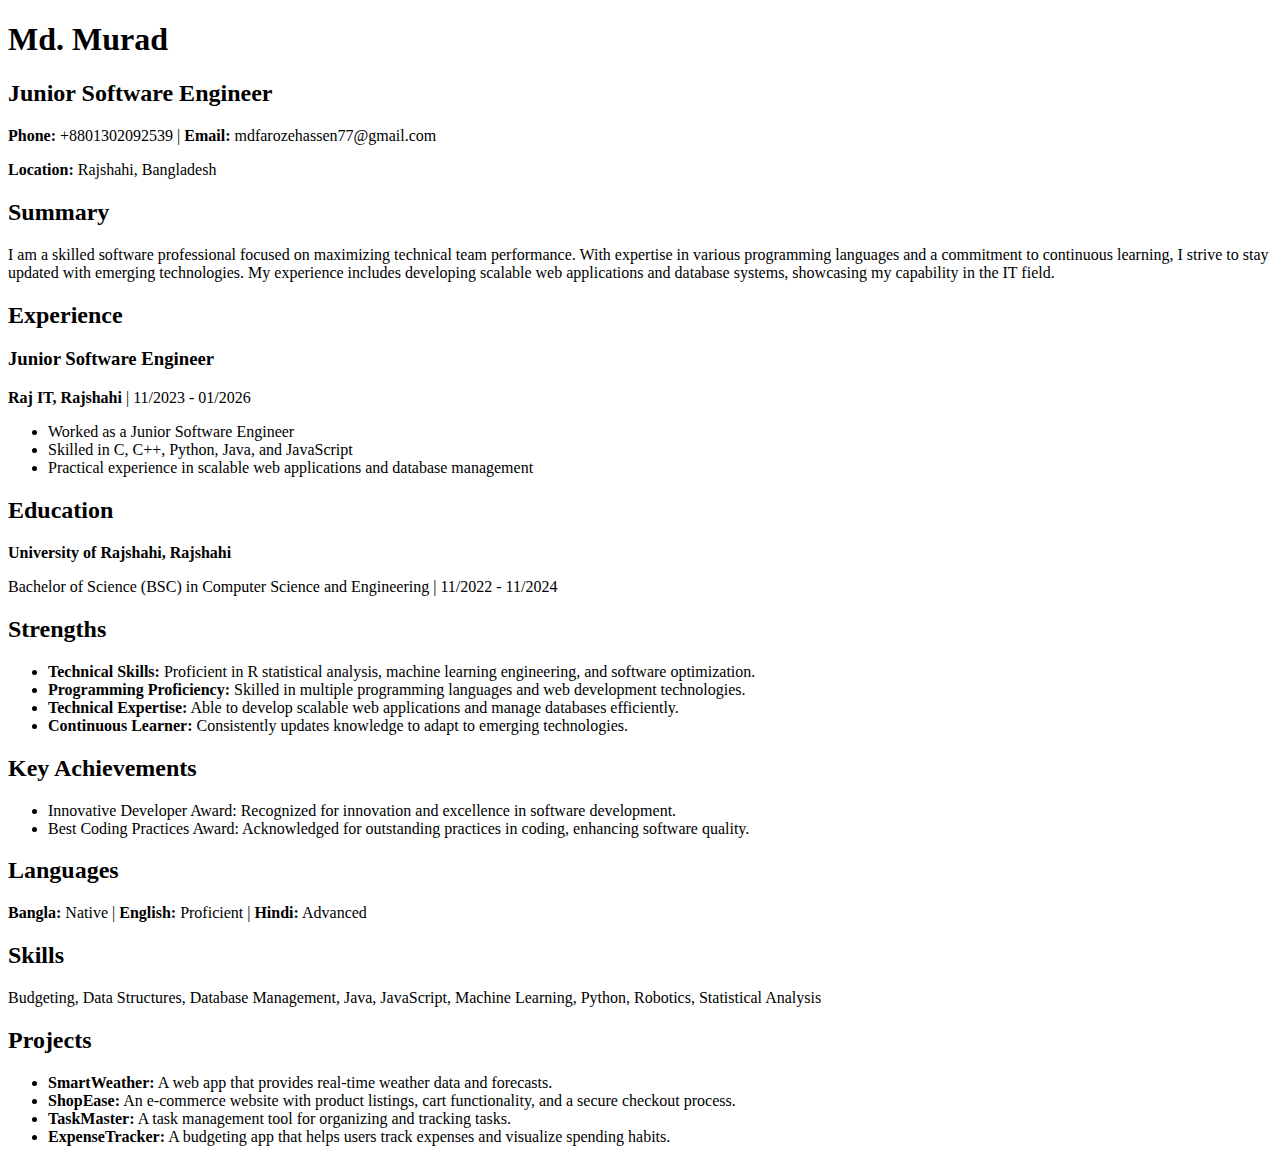
==== index.html @ c89a4469 "add index.html" ====
<!DOCTYPE html>
<html lang="en">
<head>
    <meta charset="UTF-8">
    <meta name="viewport" content="width=device-width, initial-scale=1.0">
    <title>Md. Murad - Resume</title>
    <link rel="stylesheet" href="resume.css">
</head>
<body>
    <div class="container">
        <header>
            <h1>Md. Murad</h1>
            <h2>Junior Software Engineer</h2>
            <p><strong>Phone:</strong> +8801302092539 | <strong>Email:</strong> mdfarozehassen77@gmail.com</p>
            <p><strong>Location:</strong> Rajshahi, Bangladesh</p>
        </header>

        <section>
            <h2>Summary</h2>
            <p>
                I am a skilled software professional focused on maximizing technical team performance. With expertise in various programming 
                languages and a commitment to continuous learning, I strive to stay updated with emerging technologies. My experience includes 
                developing scalable web applications and database systems, showcasing my capability in the IT field.
            </p>
        </section>

        <section>
            <h2>Experience</h2>
            <h3>Junior Software Engineer</h3>
            <p><strong>Raj IT, Rajshahi</strong> | 11/2023 - 01/2026</p>
            <ul>
                <li>Worked as a Junior Software Engineer</li>
                <li>Skilled in C, C++, Python, Java, and JavaScript</li>
                <li>Practical experience in scalable web applications and database management</li>
            </ul>
        </section>

        <section>
            <h2>Education</h2>
            <p><strong>University of Rajshahi, Rajshahi</strong></p>
            <p>Bachelor of Science (BSC) in Computer Science and Engineering | 11/2022 - 11/2024</p>
        </section>

        <section>
            <h2>Strengths</h2>
            <ul>
                <li><strong>Technical Skills:</strong> Proficient in R statistical analysis, machine learning engineering, and software optimization.</li>
                <li><strong>Programming Proficiency:</strong> Skilled in multiple programming languages and web development technologies.</li>
                <li><strong>Technical Expertise:</strong> Able to develop scalable web applications and manage databases efficiently.</li>
                <li><strong>Continuous Learner:</strong> Consistently updates knowledge to adapt to emerging technologies.</li>
            </ul>
        </section>

        <section>
            <h2>Key Achievements</h2>
            <ul>
                <li>Innovative Developer Award: Recognized for innovation and excellence in software development.</li>
                <li>Best Coding Practices Award: Acknowledged for outstanding practices in coding, enhancing software quality.</li>
            </ul>
        </section>

        <section>
            <h2>Languages</h2>
            <p><strong>Bangla:</strong> Native | <strong>English:</strong> Proficient | <strong>Hindi:</strong> Advanced</p>
        </section>

        <section>
            <h2>Skills</h2>
            <p>Budgeting, Data Structures, Database Management, Java, JavaScript, Machine Learning, Python, Robotics, Statistical Analysis</p>
        </section>

        <section>
            <h2>Projects</h2>
            <ul>
                <li><strong>SmartWeather:</strong> A web app that provides real-time weather data and forecasts.</li>
                <li><strong>ShopEase:</strong> An e-commerce website with product listings, cart functionality, and a secure checkout process.</li>
                <li><strong>TaskMaster:</strong> A task management tool for organizing and tracking tasks.</li>
                <li><strong>ExpenseTracker:</strong> A budgeting app that helps users track expenses and visualize spending habits.</li>
            </ul>
        </section>
    </div>
</body>
</html>
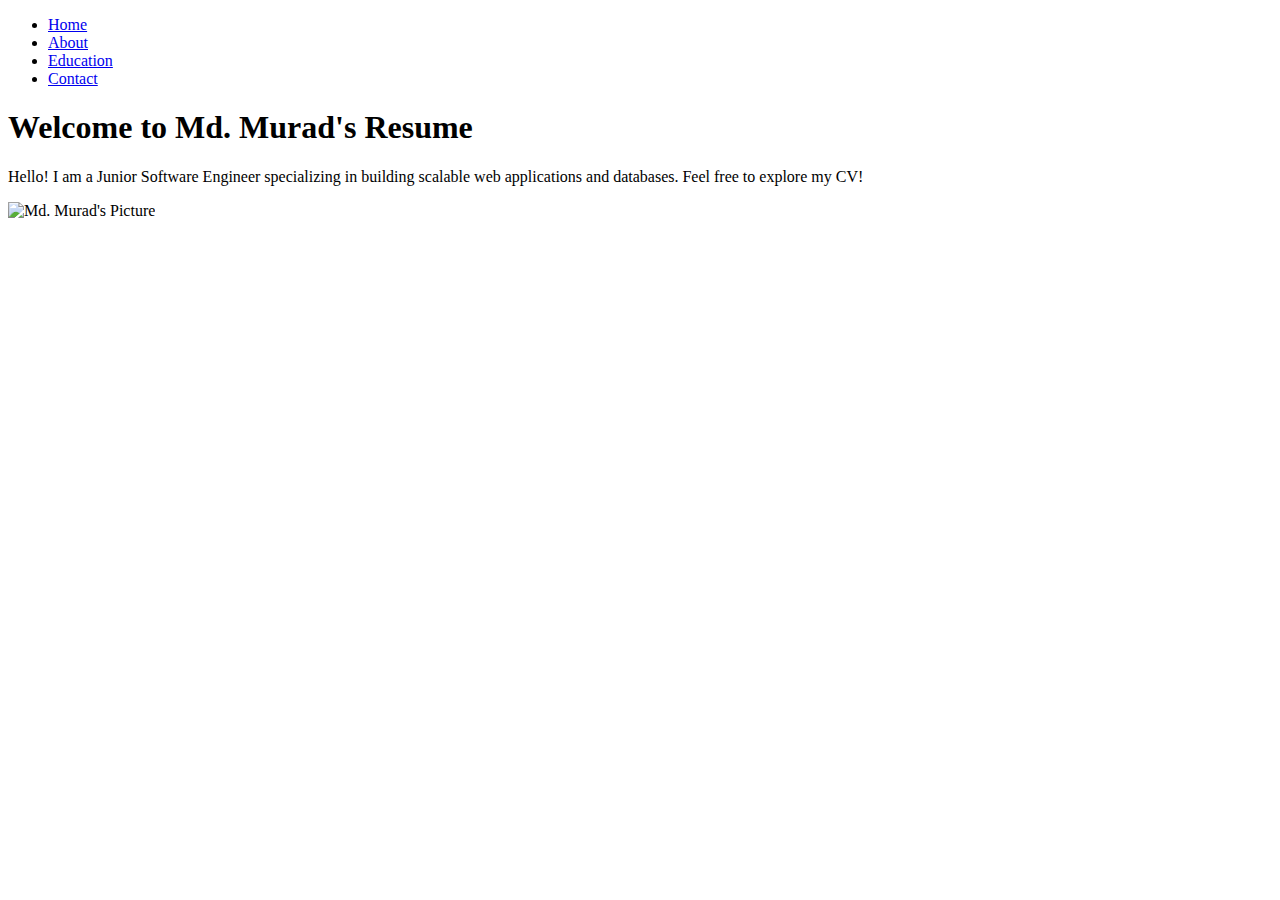
==== commit 28f9f979: "update index.html" ====
--- a/index.html
+++ b/index.html
@@ -3,81 +3,27 @@
 <head>
     <meta charset="UTF-8">
     <meta name="viewport" content="width=device-width, initial-scale=1.0">
-    <title>Md. Murad - Resume</title>
-    <link rel="stylesheet" href="resume.css">
+    <title>Home - Md. Murad</title>
+    <link rel="stylesheet" href="index.css">
+     <link rel="stylesheet" href="style.css">
 </head>
 <body>
+    <nav>
+        <ul>
+            <li><a href="index.html" class="active">Home</a></li>
+            <li><a href="about.html">About</a></li>
+            <li><a href="education.html">Education</a></li>
+            <li><a href="contact.html">Contact</a></li>
+        </ul>
+    </nav>
     <div class="container">
-        <header>
-            <h1>Md. Murad</h1>
-            <h2>Junior Software Engineer</h2>
-            <p><strong>Phone:</strong> +8801302092539 | <strong>Email:</strong> mdfarozehassen77@gmail.com</p>
-            <p><strong>Location:</strong> Rajshahi, Bangladesh</p>
-        </header>
+        <h1>Welcome to Md. Murad's Resume</h1>
+        <p>Hello! I am a Junior Software Engineer specializing in building scalable web applications and databases. Feel free to explore my CV!</p>
 
-        <section>
-            <h2>Summary</h2>
-            <p>
-                I am a skilled software professional focused on maximizing technical team performance. With expertise in various programming 
-                languages and a commitment to continuous learning, I strive to stay updated with emerging technologies. My experience includes 
-                developing scalable web applications and database systems, showcasing my capability in the IT field.
-            </p>
-        </section>
-
-        <section>
-            <h2>Experience</h2>
-            <h3>Junior Software Engineer</h3>
-            <p><strong>Raj IT, Rajshahi</strong> | 11/2023 - 01/2026</p>
-            <ul>
-                <li>Worked as a Junior Software Engineer</li>
-                <li>Skilled in C, C++, Python, Java, and JavaScript</li>
-                <li>Practical experience in scalable web applications and database management</li>
-            </ul>
-        </section>
-
-        <section>
-            <h2>Education</h2>
-            <p><strong>University of Rajshahi, Rajshahi</strong></p>
-            <p>Bachelor of Science (BSC) in Computer Science and Engineering | 11/2022 - 11/2024</p>
-        </section>
-
-        <section>
-            <h2>Strengths</h2>
-            <ul>
-                <li><strong>Technical Skills:</strong> Proficient in R statistical analysis, machine learning engineering, and software optimization.</li>
-                <li><strong>Programming Proficiency:</strong> Skilled in multiple programming languages and web development technologies.</li>
-                <li><strong>Technical Expertise:</strong> Able to develop scalable web applications and manage databases efficiently.</li>
-                <li><strong>Continuous Learner:</strong> Consistently updates knowledge to adapt to emerging technologies.</li>
-            </ul>
-        </section>
-
-        <section>
-            <h2>Key Achievements</h2>
-            <ul>
-                <li>Innovative Developer Award: Recognized for innovation and excellence in software development.</li>
-                <li>Best Coding Practices Award: Acknowledged for outstanding practices in coding, enhancing software quality.</li>
-            </ul>
-        </section>
-
-        <section>
-            <h2>Languages</h2>
-            <p><strong>Bangla:</strong> Native | <strong>English:</strong> Proficient | <strong>Hindi:</strong> Advanced</p>
-        </section>
-
-        <section>
-            <h2>Skills</h2>
-            <p>Budgeting, Data Structures, Database Management, Java, JavaScript, Machine Learning, Python, Robotics, Statistical Analysis</p>
-        </section>
-
-        <section>
-            <h2>Projects</h2>
-            <ul>
-                <li><strong>SmartWeather:</strong> A web app that provides real-time weather data and forecasts.</li>
-                <li><strong>ShopEase:</strong> An e-commerce website with product listings, cart functionality, and a secure checkout process.</li>
-                <li><strong>TaskMaster:</strong> A task management tool for organizing and tracking tasks.</li>
-                <li><strong>ExpenseTracker:</strong> A budgeting app that helps users track expenses and visualize spending habits.</li>
-            </ul>
-        </section>
+        <!-- Adding an Image -->
+        <div class="image-container">
+            <img src="pic.jpg" alt="Md. Murad's Picture">
+        </div>
     </div>
 </body>
 </html>
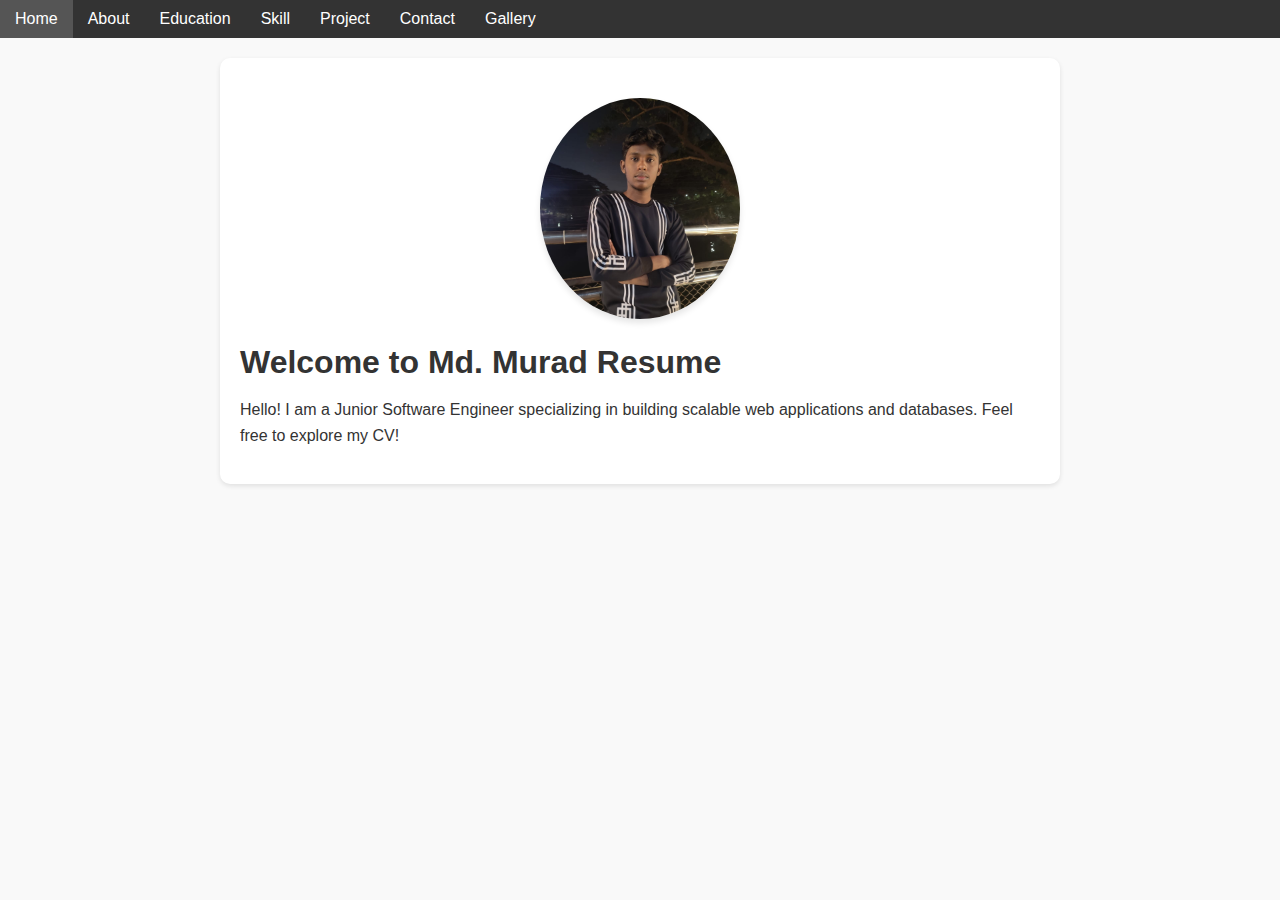
==== commit 5934ef70: "update index.html" ====
--- a/index.html
+++ b/index.html
@@ -8,22 +8,26 @@
      <link rel="stylesheet" href="style.css">
 </head>
 <body>
+  
     <nav>
         <ul>
             <li><a href="index.html" class="active">Home</a></li>
             <li><a href="about.html">About</a></li>
             <li><a href="education.html">Education</a></li>
+            <li><a href="skill.html">Skill</a></li>
+            <li><a href="project.html">Project</a></li>
             <li><a href="contact.html">Contact</a></li>
+            <li><a href="gallary.html">Gallery</a></li>
         </ul>
     </nav>
+  
     <div class="container">
-        <h1>Welcome to Md. Murad's Resume</h1>
-        <p>Hello! I am a Junior Software Engineer specializing in building scalable web applications and databases. Feel free to explore my CV!</p>
-
-        <!-- Adding an Image -->
-        <div class="image-container">
+       
+         <div class="image-container">
             <img src="pic.jpg" alt="Md. Murad's Picture">
         </div>
+        <h1>Welcome to Md. Murad Resume</h1>
+        <p>Hello! I am a Junior Software Engineer specializing in building scalable web applications and databases. Feel free to explore my CV!</p>
     </div>
 </body>
 </html>
--- a/index.css
+++ b/index.css
@@ -0,0 +1,12 @@
+/* Styling the image */
+.image-container {
+    text-align: center; 
+    margin-top: 20px;
+}
+
+.image-container img {
+    width: 200px; 
+    height: auto;
+    border-radius: 50%; 
+    box-shadow: 0 4px 6px rgba(0, 0, 0, 0.1); 
+}
--- a/style.css
+++ b/style.css
@@ -0,0 +1,64 @@
+body {
+    font-family: Arial, sans-serif;
+    margin: 0;
+    padding: 0;
+    background-color: #f9f9f9;
+    color: #333;
+}
+
+
+.container {
+    max-width: 800px;
+    margin: 20px auto;
+    background: #fff;
+    padding: 20px;
+    border-radius: 10px;
+    box-shadow: 0 2px 5px rgba(0, 0, 0, 0.1);
+}
+
+
+nav ul {
+    list-style-type: none;
+    background-color: #333;
+    overflow: hidden;
+    padding: 0;
+    margin: 0;
+}
+
+nav ul li {
+    float: left;
+}
+
+nav ul li a {
+    display: block;
+    color: white;
+    text-decoration: none;
+    padding: 10px 15px;
+}
+
+nav ul li a:hover,
+nav ul li a.active {
+    background-color: #555;
+}
+
+
+h1 {
+    font-size: 2em;
+    margin-bottom: 10px;
+}
+
+h2 {
+    font-size: 1.5em;
+    margin-top: 20px;
+    color: #555;
+}
+
+
+p {
+    line-height: 1.6;
+}
+
+ul {
+    list-style-type: disc;
+    padding-left: 20px;
+}
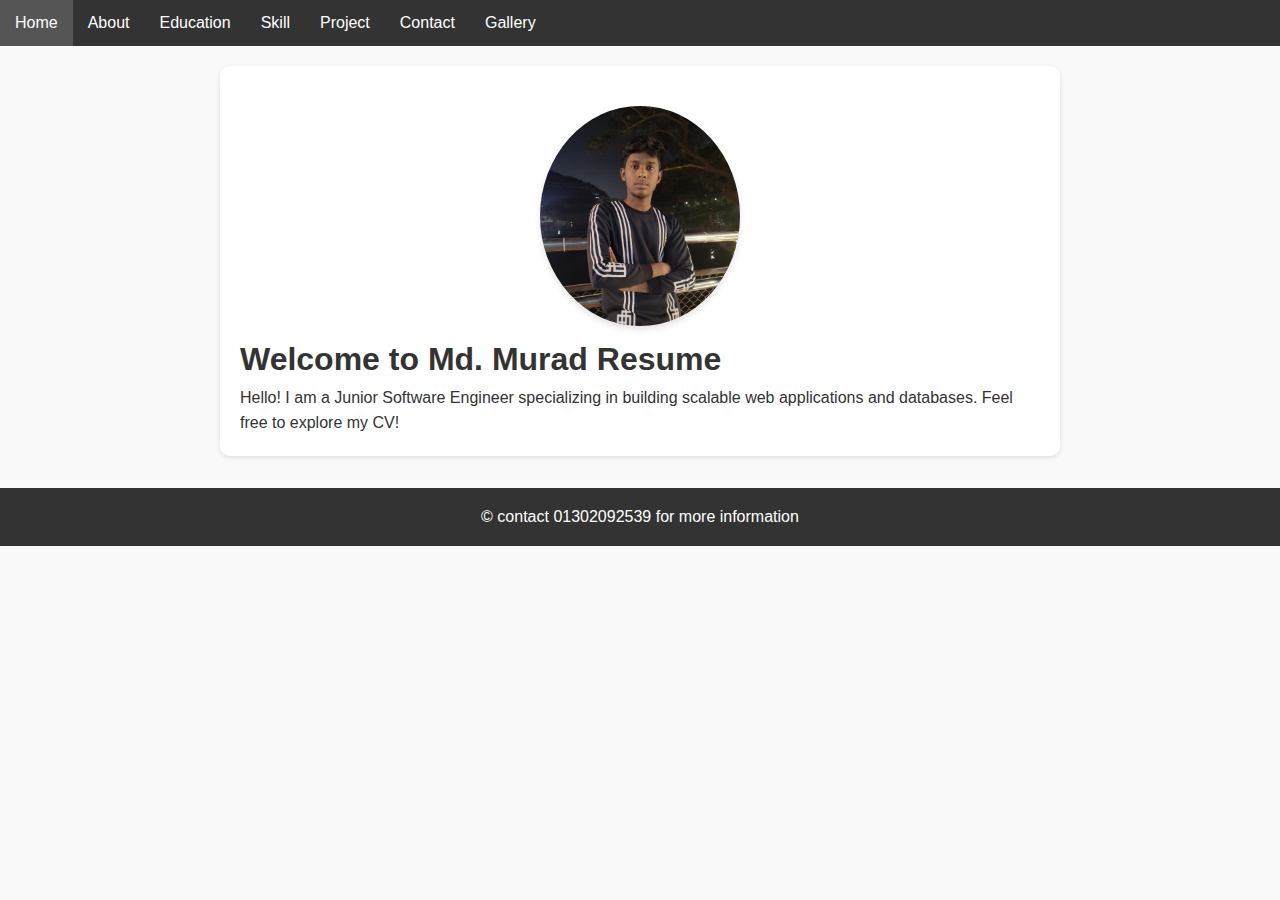
==== commit c8e46320: "Update index.html" ====
--- a/index.html
+++ b/index.html
@@ -29,5 +29,8 @@
         <h1>Welcome to Md. Murad Resume</h1>
         <p>Hello! I am a Junior Software Engineer specializing in building scalable web applications and databases. Feel free to explore my CV!</p>
     </div>
+     <footer>
+            <p>© contact 01302092539 for more information</p>
+        </footer>
 </body>
 </html>
--- a/style.css
+++ b/style.css
@@ -1,3 +1,4 @@
+
 body {
     font-family: Arial, sans-serif;
     margin: 0;
@@ -5,7 +6,6 @@
     background-color: #f9f9f9;
     color: #333;
 }
-
 
 .container {
     max-width: 800px;
@@ -53,7 +53,6 @@
     color: #555;
 }
 
-
 p {
     line-height: 1.6;
 }
@@ -62,3 +61,239 @@
     list-style-type: disc;
     padding-left: 20px;
 }
+body, h1, h2, p {
+    margin: 0;
+    padding: 0;
+    font-family: Arial, sans-serif;
+}
+
+body {
+    background: #f9f9f9;
+    color: #333;
+    line-height: 1.6;
+}
+
+header {
+    background: #4CAF50;
+    color: white;
+    padding: 1rem 0;
+    text-align: center;
+    box-shadow: 0 2px 5px rgba(0, 0, 0, 0.1);
+}
+
+main {
+    max-width: 800px;
+    margin: 2rem auto;
+    padding: 1rem;
+}
+
+/*contact suru*/
+.contact {
+    max-width: 800px;
+    margin: 2rem auto;
+    padding: 2rem;
+    background-color: #ffffff;
+    border-radius: 8px;
+    box-shadow: 0 4px 10px rgba(0, 0, 0, 0.1);
+}
+
+.contact-card {
+    text-align: center;
+}
+
+.contact-card h2 {
+    color: #3f51b5;
+    margin-bottom: 1.5rem;
+}
+
+.contact-list {
+    list-style: none;
+    text-align: left;
+    padding: 0;
+}
+
+.contact-list li {
+    margin-bottom: 1rem;
+    font-size: 1.1rem;
+}
+
+.contact-list strong {
+    color: #333;
+}
+
+.contact-list a {
+    color: #3f51b5;
+    text-decoration: none;
+}
+
+.contact-list a:hover {
+    text-decoration: underline;
+}
+/*contact ses*/
+/*about suru*/
+.about {
+    max-width: 800px;
+    margin: 2rem auto;
+    padding: 2rem;
+    background-color: #ffffff;
+    border-radius: 8px;
+    box-shadow: 0 4px 10px rgba(0, 0, 0, 0.1);
+}
+
+.about-text {
+    text-align: left;
+}
+
+.about-text h2 {
+    margin-bottom: 1rem;
+    color: #3f51b5;
+}
+
+.about-text h3 {
+    margin-top: 1.5rem;
+    margin-bottom: 1rem;
+    color: #3f51b5;
+}
+
+.about-text p {
+    margin-bottom: 1.5rem;
+}
+
+.about-text ul {
+    list-style: disc;
+    margin-left: 2rem;
+}
+
+.about-text ul li {
+    margin-bottom: 0.8rem;
+}
+/*about ses*/
+/*skill suru*/
+.skills .skill {
+    margin-bottom: 1.5rem;
+    background: white;
+    border: 1px solid #ddd;
+    border-radius: 8px;
+    padding: 1rem;
+    box-shadow: 0 2px 5px rgba(0, 0, 0, 0.1);
+}
+
+.skill h2 {
+    margin-bottom: 0.5rem;
+    color: #4CAF50;
+}
+
+.progress {
+    background: #e0e0e0;
+    border-radius: 5px;
+    overflow: hidden;
+    height: 20px;
+    margin-top: 0.5rem;
+}
+
+.progress-bar {
+    background: #4CAF50;
+    height: 100%;
+    transition: width 0.4s ease;
+}
+/*skill ses*/
+/*education suru*/
+.education {
+    display: flex;
+    flex-direction: column;
+    gap: 1.5rem;
+}
+
+.education-item {
+    background-color: white;
+    border: 1px solid #ddd;
+    border-radius: 8px;
+    padding: 1rem;
+    box-shadow: 0 2px 5px rgba(0, 0, 0, 0.1);
+}
+
+.education-item h2 {
+    margin-bottom: 0.5rem;
+    color: #3f51b5;
+}
+
+.education-item p {
+    margin: 0.3rem 0;
+}
+/*education ses*/
+/*project suru*/
+.projects {
+    max-width: 1200px;
+    margin: 2rem auto;
+    padding: 1rem;
+    display: grid;
+    grid-template-columns: repeat(auto-fit, minmax(300px, 1fr));
+    gap: 1.5rem;
+}
+
+.project {
+    background-color: #ffffff;
+    border-radius: 8px;
+    box-shadow: 0 4px 10px rgba(0, 0, 0, 0.1);
+    padding: 1.5rem;
+    text-align: left;
+}
+
+.project h2 {
+    margin-bottom: 0.8rem;
+    color: #3f51b5;
+}
+
+.project p {
+    margin-bottom: 1rem;
+}
+
+.project .btn {
+    display: inline-block;
+    background-color: #3f51b5;
+    color: white;
+    padding: 0.6rem 1.2rem;
+    text-decoration: none;
+    border-radius: 5px;
+    font-size: 0.9rem;
+}
+
+.project .btn:hover {
+    background-color: #2c3a8a;
+}
+/*project  ses*/
+/*Gallery suru*/
+.gallery {
+    max-width: 1200px;
+    margin: 2rem auto;
+    display: grid;
+    grid-template-columns: repeat(auto-fit, minmax(200px, 1fr));
+    gap: 1rem;
+    padding: 0 1rem;
+}
+
+.gallery-item {
+    position: relative;
+    overflow: hidden;
+    border-radius: 8px;
+    box-shadow: 0 4px 10px rgba(0, 0, 0, 0.1);
+}
+
+.gallery-item img {
+    width: 100%;
+    height: 100%;
+    object-fit: cover;
+    transition: transform 0.3s ease-in-out;
+}
+
+.gallery-item:hover img {
+    transform: scale(1.1);
+}
+/*Gallery ses*/
+footer {
+    text-align: center;
+    margin-top: 2rem;
+    padding: 1rem 0;
+    background: #333;
+    color: white;
+}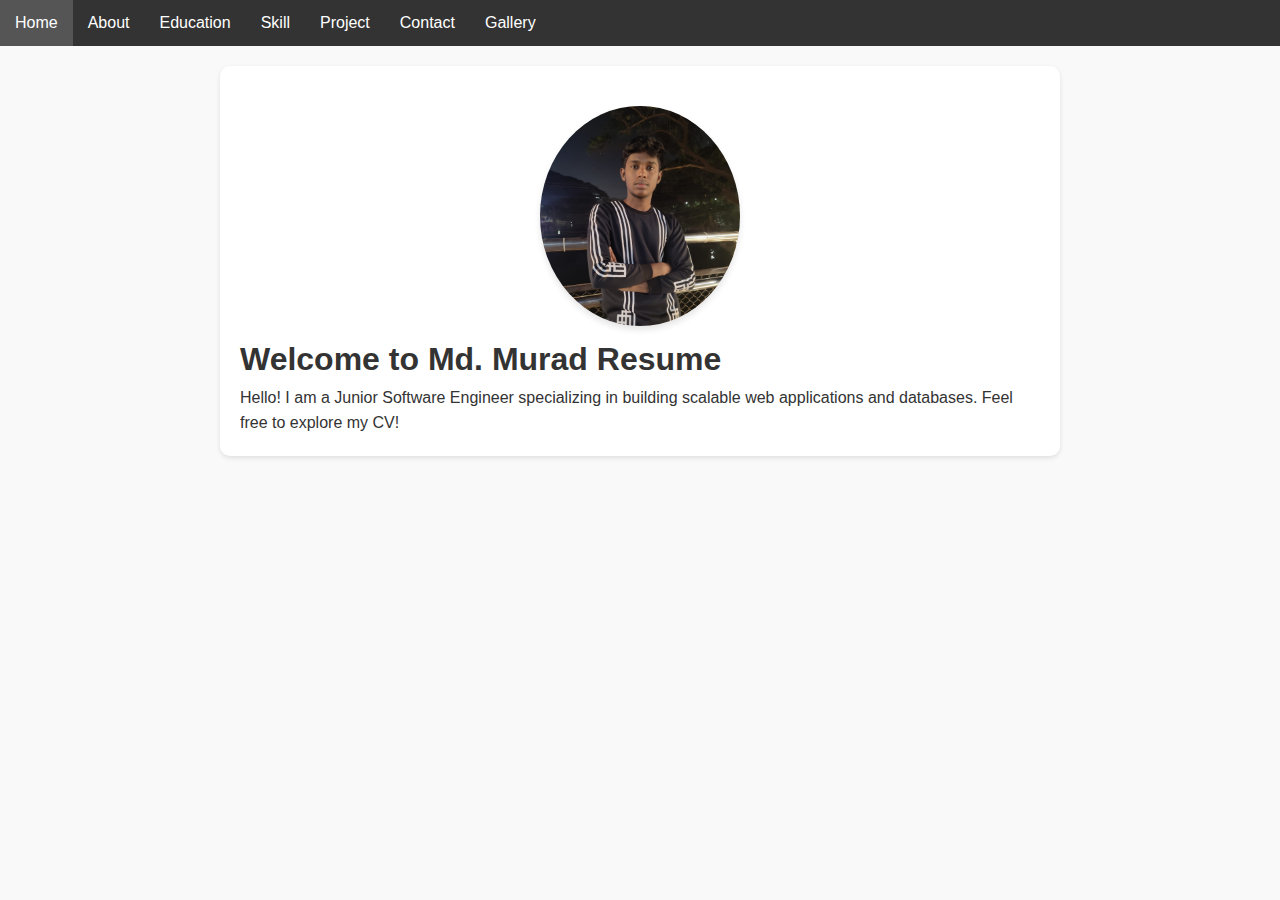
==== commit fcab215a: "Update index.html" ====
--- a/index.html
+++ b/index.html
@@ -29,8 +29,5 @@
         <h1>Welcome to Md. Murad Resume</h1>
         <p>Hello! I am a Junior Software Engineer specializing in building scalable web applications and databases. Feel free to explore my CV!</p>
     </div>
-     <footer>
-            <p>© contact 01302092539 for more information</p>
-        </footer>
 </body>
 </html>
